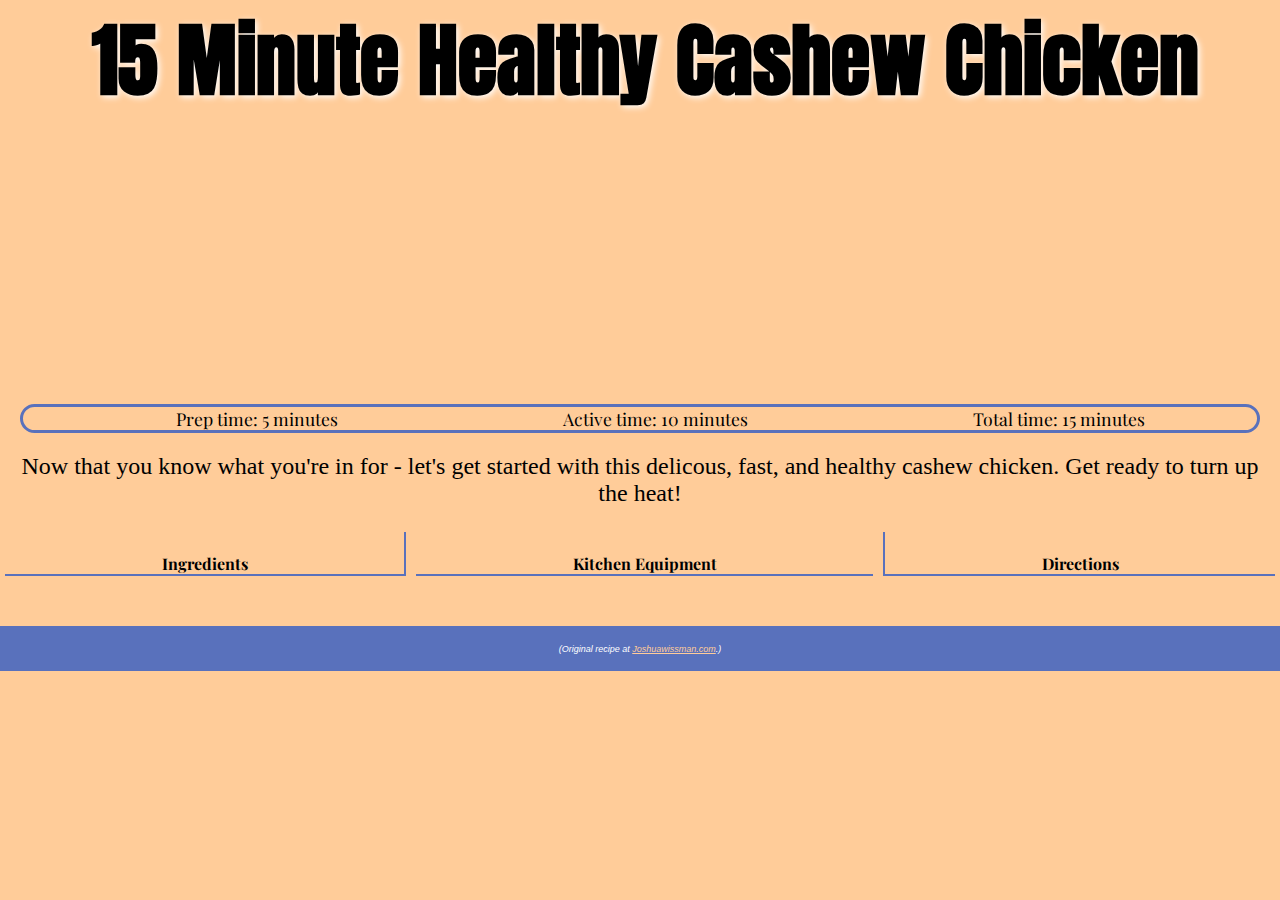
==== index.html @ f1b278e3 "copied over all tp6 files" ====
<!DOCTYPE html>
<html>

	<head>

		<!-- meta tags and title -->
		<meta charset="UTF-8">
		<meta name="viewport" content="width=device-width, initial-scale=1.0">
		<title>Cashew Chicken</title>
    
    <!-- Google Fonts -->
    <link rel="preconnect" href="https://fonts.googleapis.com">
    <link rel="preconnect" href="https://fonts.gstatic.com" crossorigin>
    <link href="https://fonts.googleapis.com/css2?family=Anton&family=Playfair+Display&display=swap" rel="stylesheet">
    
		<!-- external and on-page CSS goes here -->
		<link rel="stylesheet" href="styles.css" media="all">
		<style>
			/* on-page CSS, if any, goes here */
		</style>

		<!-- external and on-page JavaScript goes here -->
		<script type="text/javascript" src="scripts.js" defer></script>
		<script>
			// on-page JavaScript, if any, goes here
		</script>

	</head>

	<body>
    <!-- Header section including title and banner image starts here-->
    <div id="header">
     <!--<img src="https://images.pexels.com/photos/3763792/pexels-photo-3763792.jpeg?auto=compress&cs=tinysrgb&w=1260&h=750&dpr=1">-->
    <h1>15 Minute Healthy Cashew Chicken </h1>
    </div>
    
<!-- Body including subheads and content starts here-->
<div>
  <ul id="time">
    <li>Prep time: 5 minutes</li>
    <li>Active time: 10 minutes</li>
    <li>Total time: 15 minutes</li>
  </ul>
  
  <p id="banner-text">Now that you know what you're in for - let's get started with this delicous, fast, and healthy cashew chicken.
    <span class="emphasize"> Get ready to turn up the heat!</span></p>
</div>
  
   <!-- start of grid for rows-->
<div id="gridContainer">
<!-- equipment content starts here-->
<div id="ingredients">
  <h4>Ingredients</h4>
  <ul>
  </ul>
</div>
<!-- equipment content starts here-->
<div id="equipment">
  <h4>Kitchen Equipment</h4>
  <ul>
  </ul>
</div>
<!-- directions content starts here-->
<div id="directions">
  <h4>Directions</h4>
  <ol>
  </ol>
</div>
</div>

<div id="footer">
<p class="copyright">(Original recipe at <a href="https://www.joshuaweissman.com/post/the-healthiest-cashew-chicken-in-15-minutes">Joshuawissman.com</a>.)</p>
		<!-- page HTML elements goes here for the initial DOM -->
</div>
	</body>

</html>
---- styles.css ----
/* header starts here */
/* testing*/
body{
  background-color: #FFCC99;
  padding: 0;
  margin: 0;
} 

div#header {
  width: 100%;
  height: 30vw;
  text-align: left;
  vertical-align:text-bottom;
  padding: 0;
  margin:0;
  background-image: url(https://images.pexels.com/photos/3763792/pexels-photo-3763792.jpeg?auto=compress&cs=tinysrgb&w=1260&h=750&dpr=1);
  background-size: cover;
  background-position: left center;
}
h1 {
  font-family: 'Anton', sans-serif;
  font-size: 200%;
  text-shadow: 2px 2px 6px white;
  padding: 0;
  margin-top: 0;
  margin-left:10px;
} 
/* reserved for js addedd css*/

.makeBig{
  text-align: center;
  font-size: 500%; 
}

.makeWhite{
  text-shadow: 2px 2px 6px black;
  color: white;
}

/*end js css for title*/

#time{
  display: grid;
  grid-template-columns: auto auto auto;
  border-style: solid;
  border-radius: 25px;
  border-color: #5971BC;
  margin: 20px;
  text-align: center;
  list-style-type: none;
}

#banner-text{
  font-size: 150%;
  text-align: center;
  margin: 20px;
}
/* Body of page content starts here */

#gridContainer{
  display: grid;
  grid-template-columns: auto auto auto;
}
#ingredients{
  margin: 5px;
  border-right: double 2px #5971BC;
  }
#equipment{
  margin: 5px; 
}

#directions{
  margin: 5px;
  border-left: double 2px #5971BC;
}
/* added from my grid set codepen */


#gridContainer #ingredients  ul,
#gridContainer #ingredients  p,
#gridContainer #equipment  ul,
#gridContainer #directions ol,
#gridContainer #directions p{
  display: none;
}
/*
 class demo code 
#gridContainer #ingredients  .show ul,
#gridContainer #ingredients .show p,
#gridContainer #equipment  .show ul,
#gridContainer #directions .show ol,
#gridContainer #directions .show p{
  display: block;
}
*/

.show{
  display: block;
}

h4 {
  text-align: center;
  margin-bottom: 0;
  font-family: 'Playfair Display', serif;
  border-bottom: double 2px #5971BC;
}

h4:hover{
  color: white;
} 

li.sub {
  margin-top: 0;
  margin-bottom: 0;
  font-style: italic;
  font-family: 'Playfair Display', serif;
  list-style: none;
}

ul, ol {
margin-top: 0px;
}

li{
  font-family: 'Playfair Display', serif;
  font-size: 110%;
}

}
span.emphasize {
  font-style: italic;
  font-weight: bold;
}

mark{
  background-color: #FCEC88;
}
.copyright {
  font-family: Arial;
  font-size: 9px;
  font-style: italic;
}

#footer{
  width: 100vw;
  height: 5vh;
  margin-top: 5vh;
  background-color:#5971BC;
  color: white;
  text-align: center;
}

#footer a{
  color: #FFCC99;
}
#footer p{
  padding-top: 2vh;
}
/* media for mobile turns lists into 1 column (3 rows) removes borders*/
  @media screen and (orientation: portrait) {
    #gridContainer{
    display: grid;
    grid-template-rows: auto auto auto;
    grid-template-columns: none;
  }
    #ingredients, #directions{
      border-right: none;
      border-left: none;
    }
}
/* media for mobile turns lists into 1 column (3 rows) removes borders, changes header position, and time list orientation*/
  @media screen and (max-width: 575px) {
    #time{
    display: grid;
    grid-template-columns: none;
    list-style-type: circle;
    text-align: left;
   }
    h1{
      text-align: center;
    }
  }
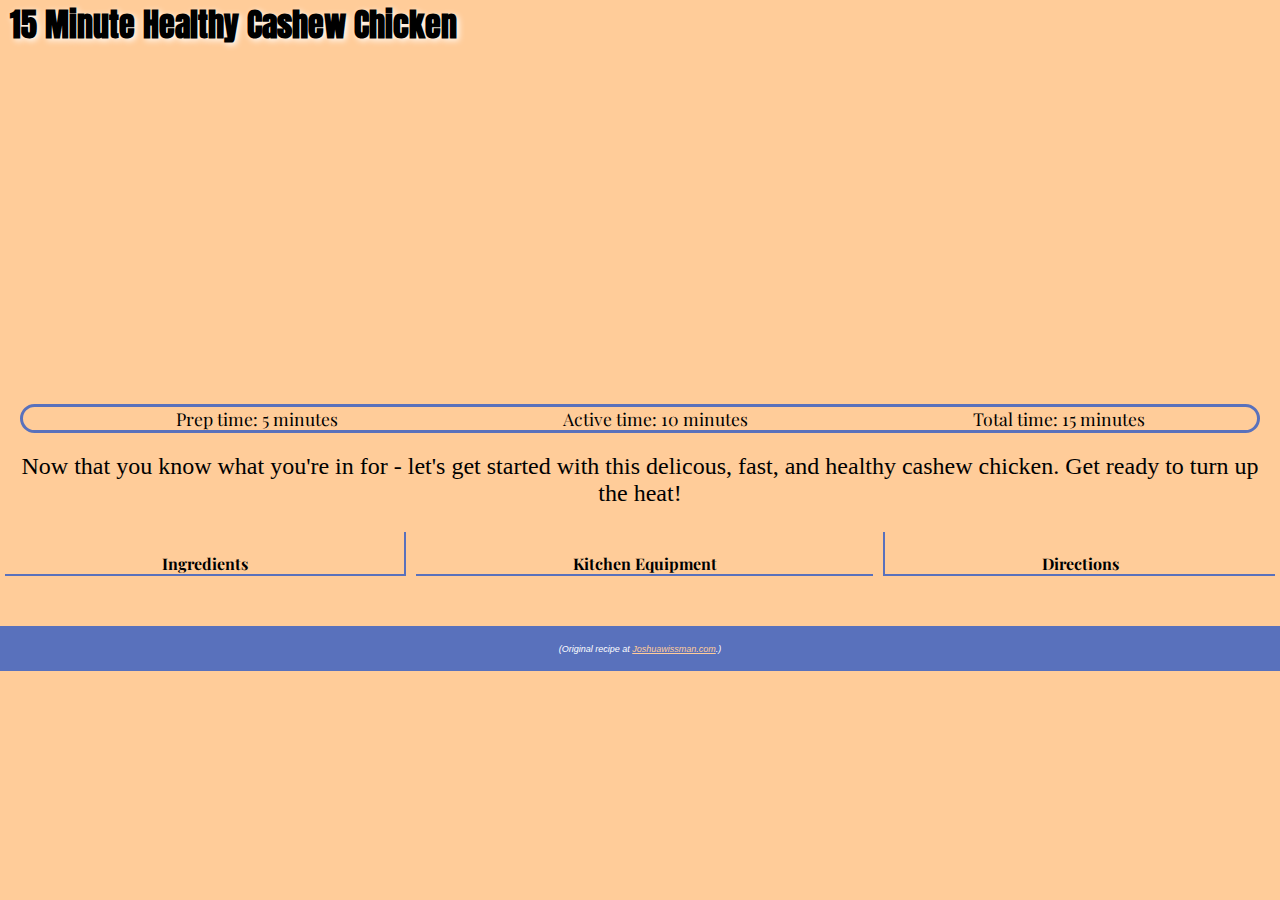
==== commit 1773c8fa: "started changes to index/css removed image, added start of nav list" ====
--- a/index.html
+++ b/index.html
@@ -32,6 +32,13 @@
     <div id="header">
      <!--<img src="https://images.pexels.com/photos/3763792/pexels-photo-3763792.jpeg?auto=compress&cs=tinysrgb&w=1260&h=750&dpr=1">-->
     <h1>15 Minute Healthy Cashew Chicken </h1>
+       <div id="nav">
+         <ul>
+           <li></li>
+           <li></li>
+           <li></li>
+         </ul>
+       </div>
     </div>
     
 <!-- Body including subheads and content starts here-->
--- a/styles.css
+++ b/styles.css
@@ -1,5 +1,4 @@
 /* header starts here */
-/* testing*/
 body{
   background-color: #FFCC99;
   padding: 0;
@@ -13,10 +12,12 @@
   vertical-align:text-bottom;
   padding: 0;
   margin:0;
-  background-image: url(https://images.pexels.com/photos/3763792/pexels-photo-3763792.jpeg?auto=compress&cs=tinysrgb&w=1260&h=750&dpr=1);
+  background-image: none;
   background-size: cover;
   background-position: left center;
 }
+/* image url: url(https://images.pexels.com/photos/3763792/pexels-photo-3763792.jpeg?auto=compress&cs=tinysrgb&w=1260&h=750&dpr=1) */
+
 h1 {
   font-family: 'Anton', sans-serif;
   font-size: 200%;
@@ -39,6 +40,12 @@
 
 /*end js css for title*/
 
+#header #nav ul{
+  postition: relative;
+  list-style: none;
+  text-align: right;
+  background-color:  #5971BC;
+}
 #time{
   display: grid;
   grid-template-columns: auto auto auto;
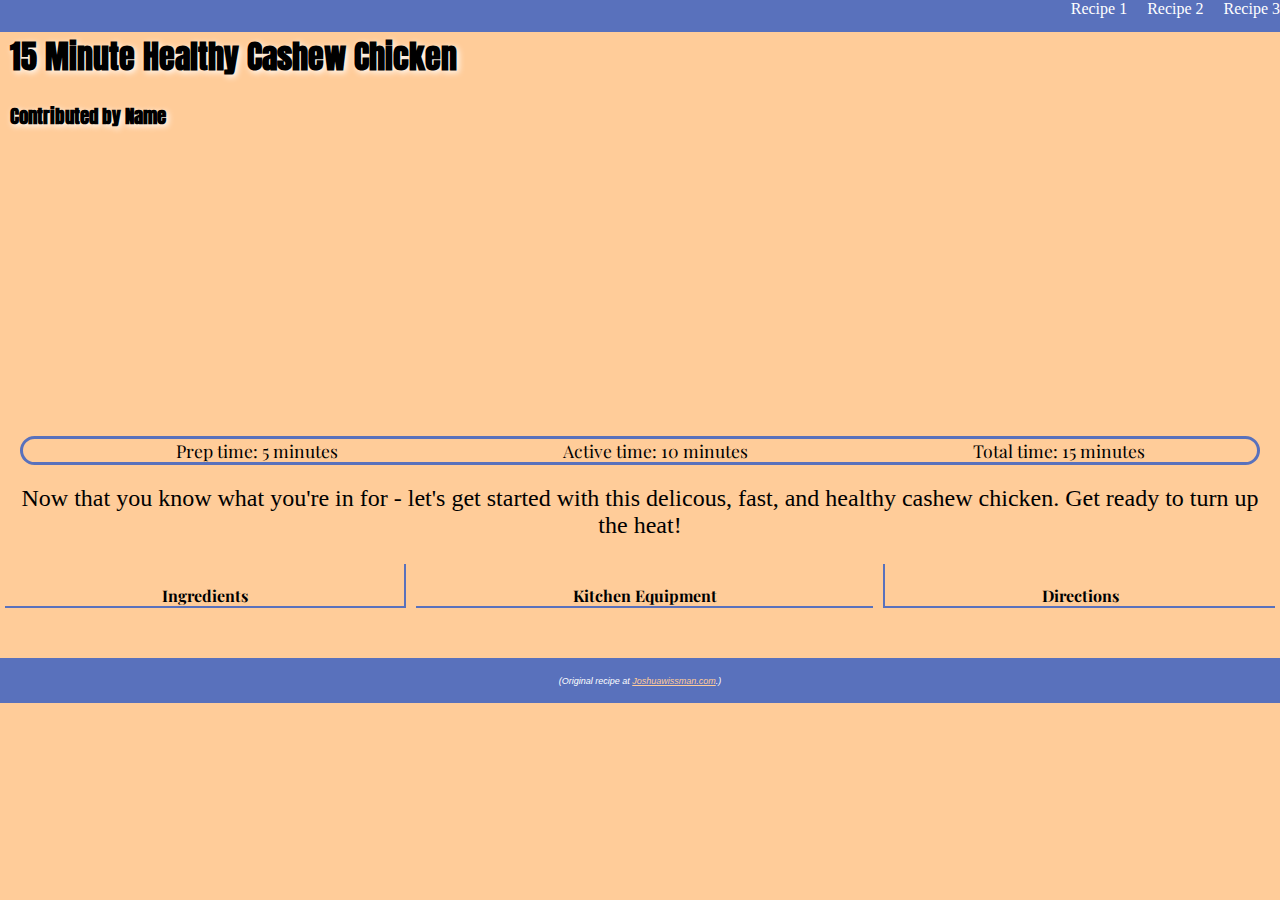
==== commit 7e80cc8e: "finsihed changes to index and astyle, added nav abr and contributer div" ====
--- a/index.html
+++ b/index.html
@@ -29,16 +29,17 @@
 
 	<body>
     <!-- Header section including title and banner image starts here-->
+    <div id="nav">
+         <a href="#"> Recipe 1</a>
+         <a href="#"> Recipe 2 </a> 
+         <a href="#"> Recipe 3 </a>
+       </div>
+    
     <div id="header">
-     <!--<img src="https://images.pexels.com/photos/3763792/pexels-photo-3763792.jpeg?auto=compress&cs=tinysrgb&w=1260&h=750&dpr=1">-->
     <h1>15 Minute Healthy Cashew Chicken </h1>
-       <div id="nav">
-         <ul>
-           <li></li>
-           <li></li>
-           <li></li>
-         </ul>
-       </div>
+      <div> 
+        <h3> Contributed by <span id="contributer"> Name</span></h3>
+      </div>
     </div>
     
 <!-- Body including subheads and content starts here-->
@@ -50,7 +51,7 @@
   </ul>
   
   <p id="banner-text">Now that you know what you're in for - let's get started with this delicous, fast, and healthy cashew chicken.
-    <span class="emphasize"> Get ready to turn up the heat!</span></p>
+  <span class="emphasize"> Get ready to turn up the heat!</span></p>
 </div>
   
    <!-- start of grid for rows-->
--- a/styles.css
+++ b/styles.css
@@ -4,9 +4,26 @@
   padding: 0;
   margin: 0;
 } 
-
-div#header {
-  width: 100%;
+/*nav bar starts here- copied fro, personal code pen*/ 
+#nav{
+  background-color: #5971BC;
+  text-align: right;
+  width: 100vw;
+  height: 2rem;
+  padding: 0;
+  margin: 0:
+}
+#nav a{
+  padding-top: 1rem;
+  padding-left: 1rem;
+  list-style: none;
+  text-decoration: none;
+  color: white;
+}
+/*nav bar ends here*/
+
+#header {
+  width: 100vw;
   height: 30vw;
   text-align: left;
   vertical-align:text-bottom;
@@ -18,7 +35,7 @@
 }
 /* image url: url(https://images.pexels.com/photos/3763792/pexels-photo-3763792.jpeg?auto=compress&cs=tinysrgb&w=1260&h=750&dpr=1) */
 
-h1 {
+#header h1 {
   font-family: 'Anton', sans-serif;
   font-size: 200%;
   text-shadow: 2px 2px 6px white;
@@ -26,6 +43,14 @@
   margin-top: 0;
   margin-left:10px;
 } 
+
+#header h3{
+  font-family: 'Anton', sans-serif;
+  text-shadow: 2px 2px 6px white;
+  padding: 0;
+  margin-top: 0;
+  margin-left:10px;
+}
 /* reserved for js addedd css*/
 
 .makeBig{
@@ -40,12 +65,7 @@
 
 /*end js css for title*/
 
-#header #nav ul{
-  postition: relative;
-  list-style: none;
-  text-align: right;
-  background-color:  #5971BC;
-}
+
 #time{
   display: grid;
   grid-template-columns: auto auto auto;
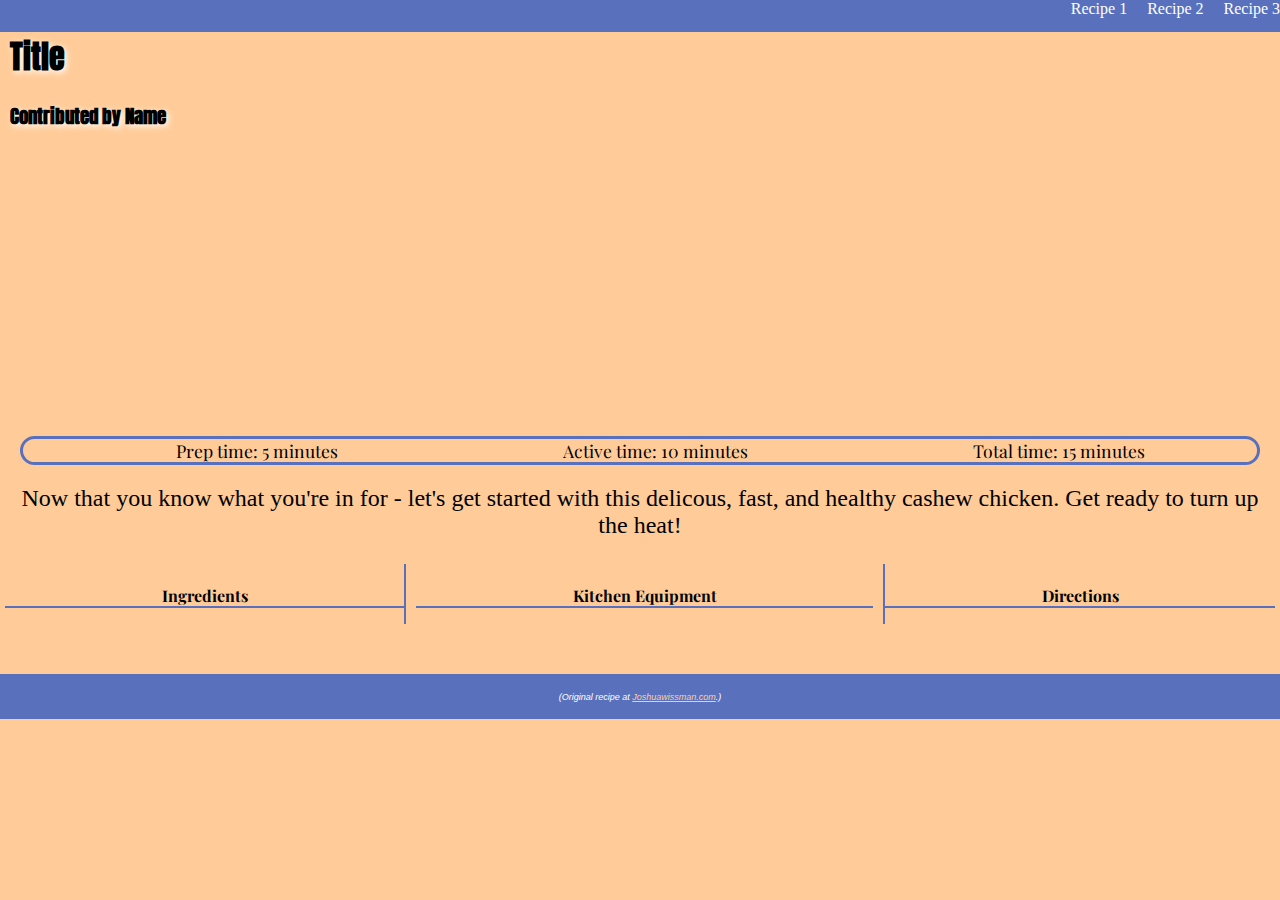
==== commit bb7793f5: "added object constructor and method, addedd new recipe and displayed recipe under recipe 1" ====
--- a/index.html
+++ b/index.html
@@ -30,15 +30,15 @@
 	<body>
     <!-- Header section including title and banner image starts here-->
     <div id="nav">
-         <a href="#"> Recipe 1</a>
-         <a href="#"> Recipe 2 </a> 
-         <a href="#"> Recipe 3 </a>
-       </div>
+         <a href="#" id = "firstRecipe"> Recipe 1</a>
+         <a href="#" id = "secondRecipe"> Recipe 2 </a> 
+         <a href="#" id = "thirdRecipe"> Recipe 3 </a>
+    </div>
     
     <div id="header">
-    <h1>15 Minute Healthy Cashew Chicken </h1>
+    <h1>Title</h1> <!--15 Minute Healthy Cashew Chicken-->
       <div> 
-        <h3> Contributed by <span id="contributer"> Name</span></h3>
+        <h3> Contributed by <span id="contributor"> Name</span></h3>
       </div>
     </div>
     
--- a/styles.css
+++ b/styles.css
@@ -102,25 +102,6 @@
 }
 /* added from my grid set codepen */
 
-
-#gridContainer #ingredients  ul,
-#gridContainer #ingredients  p,
-#gridContainer #equipment  ul,
-#gridContainer #directions ol,
-#gridContainer #directions p{
-  display: none;
-}
-/*
- class demo code 
-#gridContainer #ingredients  .show ul,
-#gridContainer #ingredients .show p,
-#gridContainer #equipment  .show ul,
-#gridContainer #directions .show ol,
-#gridContainer #directions .show p{
-  display: block;
-}
-*/
-
 .show{
   display: block;
 }
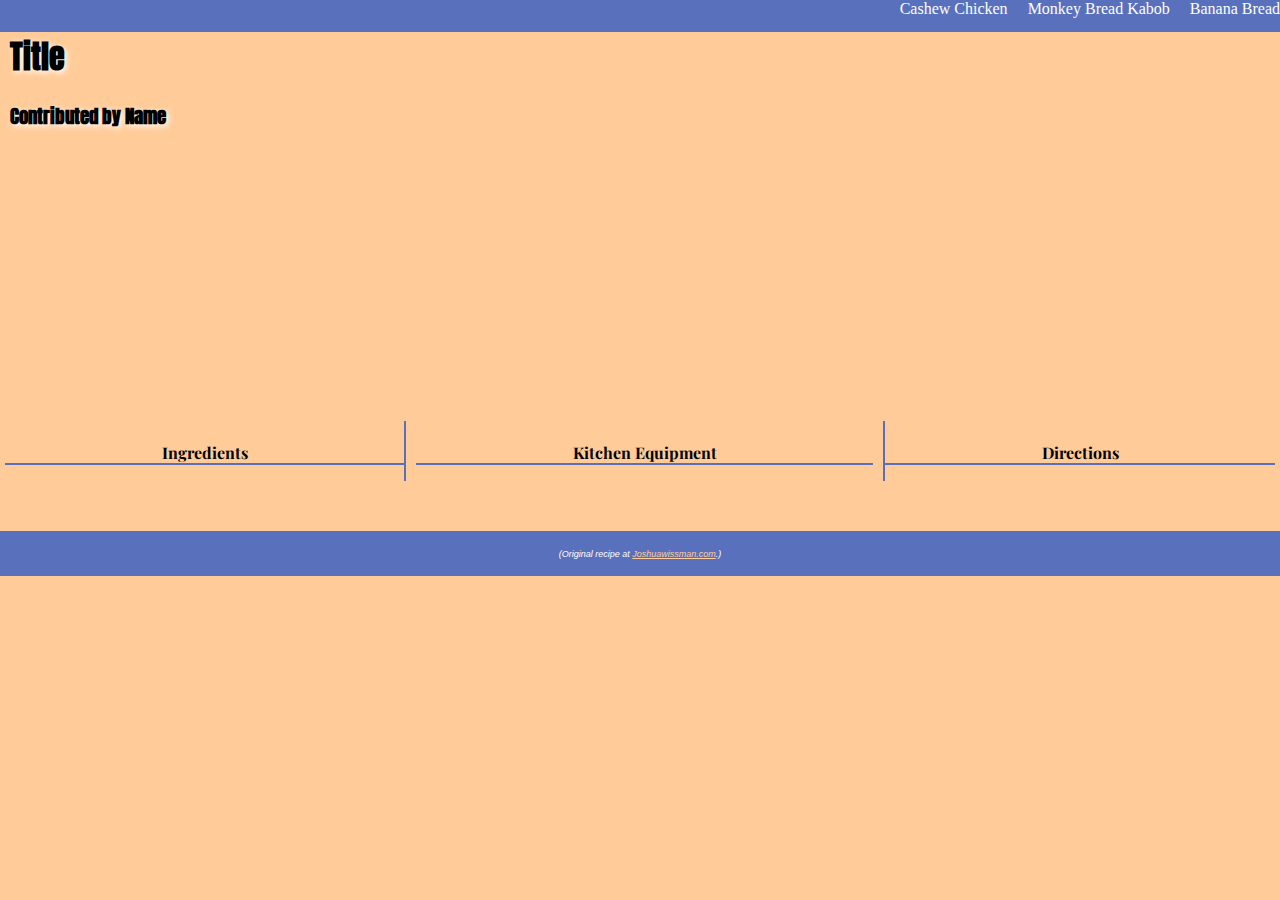
==== commit a52e8ad0: "added recipe and fucntion for new recipes, updated nav bar" ====
--- a/index.html
+++ b/index.html
@@ -30,9 +30,9 @@
 	<body>
     <!-- Header section including title and banner image starts here-->
     <div id="nav">
-         <a href="#" id = "firstRecipe"> Recipe 1</a>
-         <a href="#" id = "secondRecipe"> Recipe 2 </a> 
-         <a href="#" id = "thirdRecipe"> Recipe 3 </a>
+         <a href="#" id = "firstRecipe"> Cashew Chicken</a>
+         <a href="#" id = "secondRecipe"> Monkey Bread Kabob </a> 
+         <a href="#" id = "thirdRecipe">Banana Bread </a>
     </div>
     
     <div id="header">
@@ -43,7 +43,7 @@
     </div>
     
 <!-- Body including subheads and content starts here-->
-<div>
+<!--<div>
   <ul id="time">
     <li>Prep time: 5 minutes</li>
     <li>Active time: 10 minutes</li>
@@ -52,7 +52,7 @@
   
   <p id="banner-text">Now that you know what you're in for - let's get started with this delicous, fast, and healthy cashew chicken.
   <span class="emphasize"> Get ready to turn up the heat!</span></p>
-</div>
+</div>-->
   
    <!-- start of grid for rows-->
 <div id="gridContainer">
